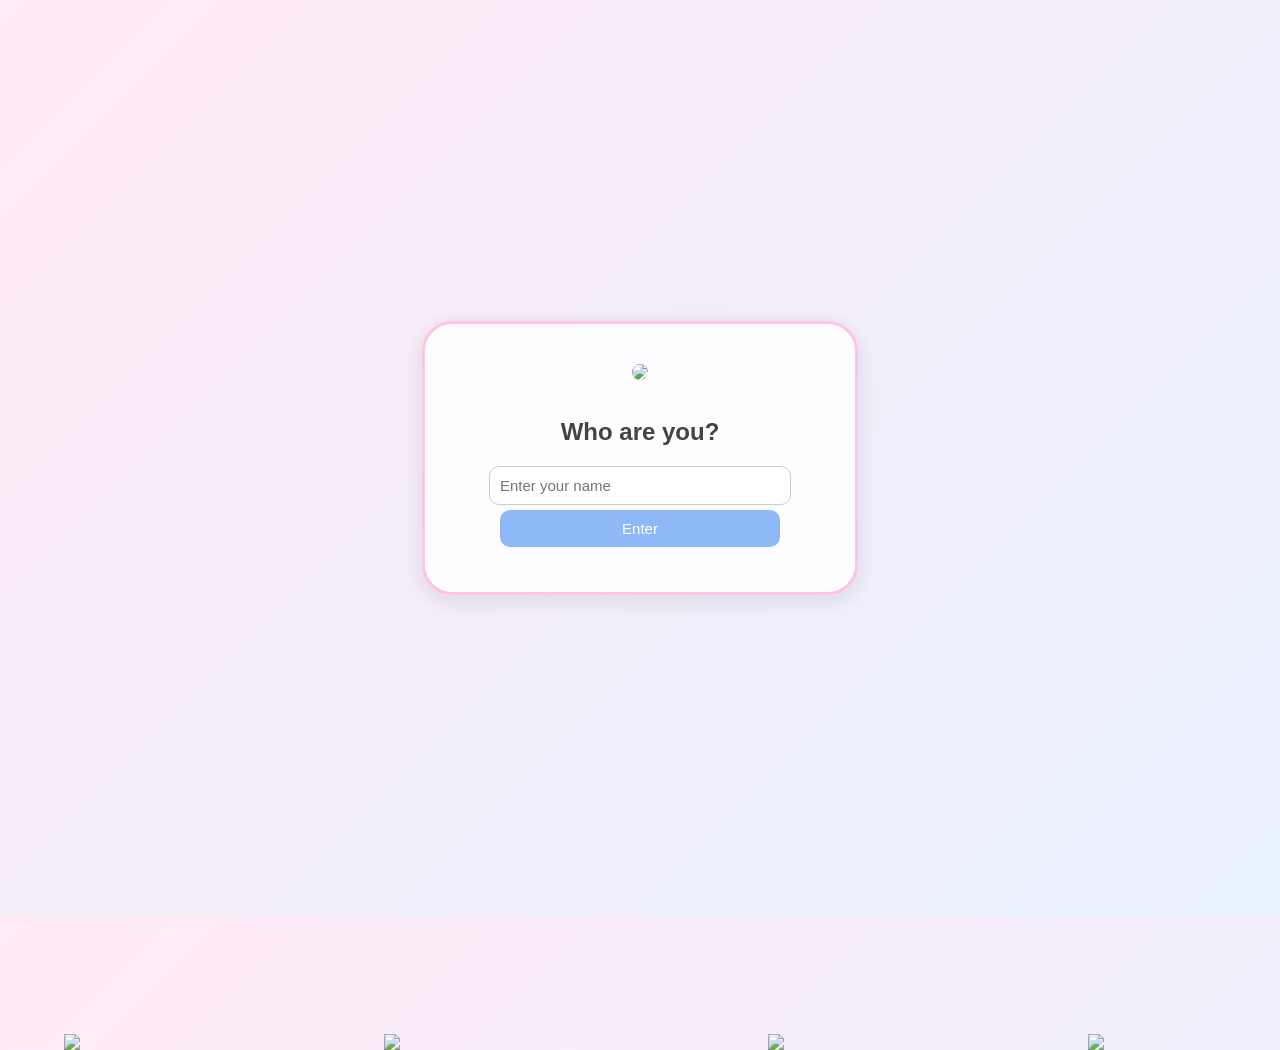
==== page1.html @ cdf1d457 "Add files via upload" ====
<!DOCTYPE html>
<html lang="en">
<head>
<meta charset="UTF-8">
<meta name="viewport" content="width=device-width, initial-scale=1.0">
<title>Snoopy Date Invite 💕</title>
<style>
  body {
    background: linear-gradient(135deg, #ffeaf5, #e8f2ff);
    font-family: "Comic Sans MS", "Poppins", sans-serif;
    display: flex;
    justify-content: center;
    align-items: center;
    height: 100vh;
    overflow: hidden;
  }

  #container {
    background: #ffffffd9;
    padding: 40px;
    border-radius: 30px;
    box-shadow: 0 5px 25px rgba(0, 0, 0, 0.1);
    width: 350px;
    text-align: center;
    position: relative;
    border: 3px solid #ffc4e3;
  }

  h2 {
    margin-bottom: 10px;
    color: #444;
  }

  p {
    color: #555;
  }

  input, select, button {
    padding: 10px;
    margin-top: 10px;
    border-radius: 10px;
    border: 1px solid #ccc;
    width: 80%;
    font-size: 15px;
  }

  button {
    cursor: pointer;
    border: none;
    margin: 5px;
    color: white;
    transition: 0.3s;
  }

  .next { background-color: #8fb8f9; }
  .cancel { background-color: #ff7b9c; }
  .next:hover { background-color: #6c9bf0; }
  .cancel:hover { background-color: #e46883; }

  .gif {
    width: 200px;
    height: auto;
    border-radius: 15px;
    margin-bottom: 15px;
  }

  /* floating big playful snoopy */
  .floating-snoopy {
    position: absolute;
    bottom: -150px;
    animation: float 8s infinite linear;
    width: 150px;
    opacity: 0.9;
  }

  .floating-snoopy:nth-child(1) { left: 5%; animation-delay: 0s; }
  .floating-snoopy:nth-child(2) { left: 30%; animation-delay: 2s; }
  .floating-snoopy:nth-child(3) { left: 60%; animation-delay: 4s; }
  .floating-snoopy:nth-child(4) { left: 85%; animation-delay: 6s; }

  @keyframes float {
    0% { bottom: -150px; transform: rotate(0deg); }
    50% { bottom: 350px; transform: rotate(10deg); }
    100% { bottom: -150px; transform: rotate(0deg); }
  }

  .success {
    color: #4caf50;
    font-weight: bold;
  }
</style>
</head>
<body>

<!-- floating snoopy -->
<img src="https://media.tenor.com/X9aPVD1oSmgAAAAM/snoopy-dance.gif" class="floating-snoopy">
<img src="https://media.tenor.com/X9aPVD1oSmgAAAAM/snoopy-dance.gif" class="floating-snoopy">
<img src="https://media.tenor.com/X9aPVD1oSmgAAAAM/snoopy-dance.gif" class="floating-snoopy">
<img src="https://media.tenor.com/X9aPVD1oSmgAAAAM/snoopy-dance.gif" class="floating-snoopy">

<div id="container">
  <img src="https://media.tenor.com/FyZ0UwMz2a0AAAAM/snoopy-cry.gif" class="gif">
  <h2>Who are you?</h2>
  <input type="text" id="name" placeholder="Enter your name">
  <br>
  <button class="next" onclick="nextStep1()">Enter</button>
</div>

<script>
  let userName = "", dateType = "", place = "", time = "";

  function nextStep1() {
    userName = document.getElementById('name').value.trim();
    if (userName === "") return alert("Please enter your name!");
    if (userName.toLowerCase() !== "jeanel") {
      alert("Hmm... that’s not Jeanel 🫢 try again!");
      return;
    }

    document.getElementById('container').innerHTML = `
      <img src="https://media.tenor.com/Xi2V-KJpTbAAAAAM/snoopy-heart.gif" class="gif">
      <h2>It's YOU, ${userName}! 💖</h2>
      <p>Would you like to go on a date with me?</p>
      <button class="next" onclick="startDate()">Yes 💞</button>
      <button class="cancel" onclick="yearnerMode()">No 💔</button>
    `;
  }

  function startDate() {
    document.getElementById('container').innerHTML = `
      <img src="https://media.tenor.com/VfX9HgR-yJwAAAAM/snoopy-love.gif" class="gif">
      <h2>Yay! 💕</h2>
      <p>What type of date do you prefer?</p>
      <select id="dateType">
        <option value="">Choose a type</option>
        <option>Movie Date 🍿</option>
        <option>Coffee Date ☕</option>
        <option>Walk in the Park 🌳</option>
        <option>Home Chill 🏡</option>
      </select><br>
      <button class="next" onclick="nextStep2()">Next</button>
      <button class="cancel" onclick="reload()">Cancel</button>
    `;
  }

  function nextStep2() {
    dateType = document.getElementById('dateType').value;
    if(!dateType) return alert("Please choose a date type!");
    document.getElementById('container').innerHTML = `
      <img src="https://media.tenor.com/znSKXTVYeYMAAAAM/snoopy-cute.gif" class="gif">
      <h2>Ooh nice choice! ✨</h2>
      <p>Where would you like to hang out?</p>
      <input type="text" id="place" placeholder="Enter a place"><br>
      <button class="next" onclick="nextStep3()">Next</button>
      <button class="cancel" onclick="reload()">Cancel</button>
    `;
  }

  function nextStep3() {
    place = document.getElementById('place').value;
    if(place.trim() === "") return alert("Please enter a place!");
    document.getElementById('container').innerHTML = `
      <img src="https://media.tenor.com/5WWQHXy7cy4AAAAM/snoopy-dog.gif" class="gif">
      <h2>Timing is everything! ⏰</h2>
      <p>What time should we meet at ${place}?</p>
      <select id="time">
        <option value="">Select a time</option>
        <option>Morning 🌅</option>
        <option>Afternoon 🌞</option>
        <option>Evening 🌙</option>
      </select><br>
      <button class="next" onclick="nextStep4()">Finish</button>
      <button class="cancel" onclick="reload()">Cancel</button>
    `;
  }

  function nextStep4() {
    time = document.getElementById('time').value;
    if(!time) return alert("Please select a time!");
    document.getElementById('container').innerHTML = `
      <img src="https://media.tenor.com/wyx9nK3r2twAAAAM/snoopy-party.gif" class="gif">
      <h2 class="success">YAAAY! It's a Date! 🎉</h2>
      <p>Can’t wait to see you at <b>${place}</b> during the <b>${time}</b>! 💕</p>
      <p>You're purr-fect 🐾</p>
      <button class="next" onclick="reload()">Aww 🥰</button>
    `;
  }

  function yearnerMode() {
    document.getElementById('container').innerHTML = `
      <img src="https://media.tenor.com/qQZnJ4g_mBMAAAAM/snoopy-sad.gif" class="gif">
      <h2>😭 Please Jeanel... please... please... 😭</h2>
      <p>I’ll wait forever for you... 💔</p>
      <button class="next" onclick="startDate()">Okay fine 😳</button>
      <button class="cancel" onclick="keepBegging()">Still no 💔</button>
    `;
  }

  function keepBegging() {
    document.getElementById('container').innerHTML = `
      <img src="https://media.tenor.com/R8imKB9gA2IAAAAM/snoopy-crying.gif" class="gif">
      <h2>🥺 Jeanel pleaseeeeee... just one chance 😩</h2>
      <p>I’m on my knees 😭💘</p>
      <button class="next" onclick="startDate()">Fine... just stop crying 😅</button>
      <button class="cancel" onclick="yearnerMode()">Keep begging 😭</button>
    `;
  }

  function reload() {
    location.reload();
  }
</script>

</body>
</html>
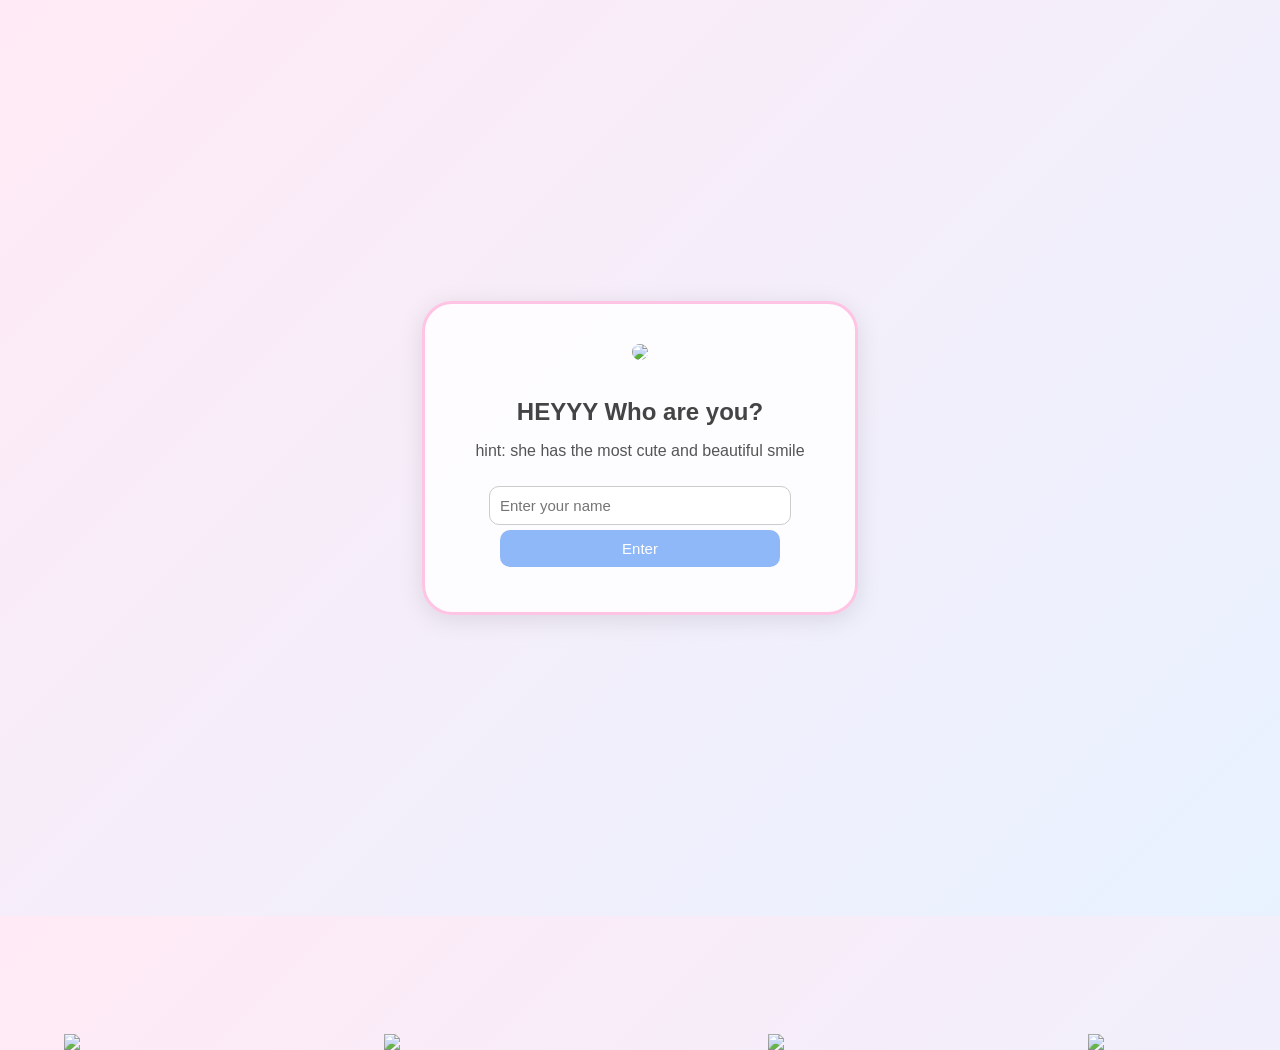
==== commit e7770b44: "Add files via upload" ====
--- a/page1.html
+++ b/page1.html
@@ -3,7 +3,7 @@
 <head>
 <meta charset="UTF-8">
 <meta name="viewport" content="width=device-width, initial-scale=1.0">
-<title>Snoopy Date Invite 💕</title>
+<title>Animal Date Invite 💕</title>
 <style>
   body {
     background: linear-gradient(135deg, #ffeaf5, #e8f2ff);
@@ -14,7 +14,6 @@
     height: 100vh;
     overflow: hidden;
   }
-
   #container {
     background: #ffffffd9;
     padding: 40px;
@@ -25,16 +24,8 @@
     position: relative;
     border: 3px solid #ffc4e3;
   }
-
-  h2 {
-    margin-bottom: 10px;
-    color: #444;
-  }
-
-  p {
-    color: #555;
-  }
-
+  h2 { margin-bottom: 10px; color: #444; }
+  p { color: #555; }
   input, select, button {
     padding: 10px;
     margin-top: 10px;
@@ -43,7 +34,6 @@
     width: 80%;
     font-size: 15px;
   }
-
   button {
     cursor: pointer;
     border: none;
@@ -51,165 +41,158 @@
     color: white;
     transition: 0.3s;
   }
-
   .next { background-color: #8fb8f9; }
   .cancel { background-color: #ff7b9c; }
   .next:hover { background-color: #6c9bf0; }
   .cancel:hover { background-color: #e46883; }
-
   .gif {
     width: 200px;
     height: auto;
     border-radius: 15px;
     margin-bottom: 15px;
   }
-
-  /* floating big playful snoopy */
-  .floating-snoopy {
+  .floating-animal {
     position: absolute;
     bottom: -150px;
     animation: float 8s infinite linear;
     width: 150px;
     opacity: 0.9;
   }
-
-  .floating-snoopy:nth-child(1) { left: 5%; animation-delay: 0s; }
-  .floating-snoopy:nth-child(2) { left: 30%; animation-delay: 2s; }
-  .floating-snoopy:nth-child(3) { left: 60%; animation-delay: 4s; }
-  .floating-snoopy:nth-child(4) { left: 85%; animation-delay: 6s; }
-
+  .floating-animal:nth-child(1) { left: 5%; animation-delay: 0s; }
+  .floating-animal:nth-child(2) { left: 30%; animation-delay: 2s; }
+  .floating-animal:nth-child(3) { left: 60%; animation-delay: 4s; }
+  .floating-animal:nth-child(4) { left: 85%; animation-delay: 6s; }
   @keyframes float {
     0% { bottom: -150px; transform: rotate(0deg); }
     50% { bottom: 350px; transform: rotate(10deg); }
     100% { bottom: -150px; transform: rotate(0deg); }
   }
-
-  .success {
-    color: #4caf50;
-    font-weight: bold;
-  }
+  .success { color: #4caf50; font-weight: bold; }
 </style>
 </head>
 <body>
 
-<!-- floating snoopy -->
-<img src="https://media.tenor.com/X9aPVD1oSmgAAAAM/snoopy-dance.gif" class="floating-snoopy">
-<img src="https://media.tenor.com/X9aPVD1oSmgAAAAM/snoopy-dance.gif" class="floating-snoopy">
-<img src="https://media.tenor.com/X9aPVD1oSmgAAAAM/snoopy-dance.gif" class="floating-snoopy">
-<img src="https://media.tenor.com/X9aPVD1oSmgAAAAM/snoopy-dance.gif" class="floating-snoopy">
+<!-- floating animals -->
+<img src="https://media.giphy.com/media/3oriO0OEd9QIDdllqo/giphy.gif" class="floating-animal">
+<img src="https://media.giphy.com/media/3oriO0OEd9QIDdllqo/giphy.gif" class="floating-animal">
+<img src="https://media.giphy.com/media/3oriO0OEd9QIDdllqo/giphy.gif" class="floating-animal">
+<img src="https://media.giphy.com/media/3oriO0OEd9QIDdllqo/giphy.gif" class="floating-animal">
 
 <div id="container">
-  <img src="https://media.tenor.com/FyZ0UwMz2a0AAAAM/snoopy-cry.gif" class="gif">
-  <h2>Who are you?</h2>
+  <img src="https://media.giphy.com/media/3oriO0OEd9QIDdllqo/giphy.gif" class="gif">
+  <h2>HEYYY Who are you?</h2>
+  <p>hint: she has the most cute and beautiful smile</p>
   <input type="text" id="name" placeholder="Enter your name">
   <br>
   <button class="next" onclick="nextStep1()">Enter</button>
 </div>
 
 <script>
-  let userName = "", dateType = "", place = "", time = "";
+let userName="", dateType="", place="", time="";
 
-  function nextStep1() {
-    userName = document.getElementById('name').value.trim();
-    if (userName === "") return alert("Please enter your name!");
-    if (userName.toLowerCase() !== "jeanel") {
-      alert("Hmm... that’s not Jeanel 🫢 try again!");
-      return;
-    }
+function nextStep1() {
+  userName = document.getElementById('name').value.trim();
+  if(userName === "") return alert("Please enter your name!");
 
-    document.getElementById('container').innerHTML = `
-      <img src="https://media.tenor.com/Xi2V-KJpTbAAAAAM/snoopy-heart.gif" class="gif">
-      <h2>It's YOU, ${userName}! 💖</h2>
-      <p>Would you like to go on a date with me?</p>
-      <button class="next" onclick="startDate()">Yes 💞</button>
-      <button class="cancel" onclick="yearnerMode()">No 💔</button>
-    `;
+  // Allowed names, lowercase-insensitive
+  const allowedNames = ["cuanzon", "de guzman", "princess", "jeanel"];
+  if(!allowedNames.includes(userName.toLowerCase())) {
+    alert("HMMMMM YOU'RE NOT HER!! 'try again!😠");
+    return;
   }
 
-  function startDate() {
-    document.getElementById('container').innerHTML = `
-      <img src="https://media.tenor.com/VfX9HgR-yJwAAAAM/snoopy-love.gif" class="gif">
-      <h2>Yay! 💕</h2>
-      <p>What type of date do you prefer?</p>
-      <select id="dateType">
-        <option value="">Choose a type</option>
-        <option>Movie Date 🍿</option>
-        <option>Coffee Date ☕</option>
-        <option>Walk in the Park 🌳</option>
-        <option>Home Chill 🏡</option>
-      </select><br>
-      <button class="next" onclick="nextStep2()">Next</button>
-      <button class="cancel" onclick="reload()">Cancel</button>
-    `;
-  }
+  document.getElementById('container').innerHTML = `
+    <img src="https://media.giphy.com/media/3oriO0OEd9QIDdllqo/giphy.gif" class="gif">
+    <h2>OMGGG HAIIIII It's YOU, ${userName}! 😜😜</h2>
+    <p>Would you like to go on a date with me?</p>
+    <button class="next" onclick="startDate()">YESSZZ</button>
+    <button class="cancel" onclick="yearnerMode()">NOOOO</button>
+  `;
+}
 
-  function nextStep2() {
-    dateType = document.getElementById('dateType').value;
-    if(!dateType) return alert("Please choose a date type!");
-    document.getElementById('container').innerHTML = `
-      <img src="https://media.tenor.com/znSKXTVYeYMAAAAM/snoopy-cute.gif" class="gif">
-      <h2>Ooh nice choice! ✨</h2>
-      <p>Where would you like to hang out?</p>
-      <input type="text" id="place" placeholder="Enter a place"><br>
-      <button class="next" onclick="nextStep3()">Next</button>
-      <button class="cancel" onclick="reload()">Cancel</button>
-    `;
-  }
+function startDate() {
+  document.getElementById('container').innerHTML = `
+    <img src="https://media.giphy.com/media/3oriO0OEd9QIDdllqo/giphy.gif" class="gif">
+    <h2>BWHEHEHE YAY! 💕</h2>
+    <p>What type of date do you prefer?</p>
+    <select id="dateType">
+      <option value="">Choose a type</option>
+      <option>MOVIE DATE</option>
+      <option>MALL DATE</option>
+      <option>COFFEE DATE</option>
+      <option>FAST FOOD</option>
+      <option>CHILL AT HOME</option>
+    </select><br>
+    <button class="next" onclick="nextStep2()">Next</button>
+    <button class="cancel" onclick="reload()">Cancel</button>
+  `;
+}
 
-  function nextStep3() {
-    place = document.getElementById('place').value;
-    if(place.trim() === "") return alert("Please enter a place!");
-    document.getElementById('container').innerHTML = `
-      <img src="https://media.tenor.com/5WWQHXy7cy4AAAAM/snoopy-dog.gif" class="gif">
-      <h2>Timing is everything! ⏰</h2>
-      <p>What time should we meet at ${place}?</p>
-      <select id="time">
-        <option value="">Select a time</option>
-        <option>Morning 🌅</option>
-        <option>Afternoon 🌞</option>
-        <option>Evening 🌙</option>
-      </select><br>
-      <button class="next" onclick="nextStep4()">Finish</button>
-      <button class="cancel" onclick="reload()">Cancel</button>
-    `;
-  }
+function nextStep2() {
+  dateType=document.getElementById('dateType').value;
+  if(!dateType) return alert("Please choose a date type!");
+  document.getElementById('container').innerHTML = `
+    <img src="https://media.giphy.com/media/3oriO0OEd9QIDdllqo/giphy.gif" class="gif">
+    <h2>OHHHH LOVETTTT!!</h2>
+    <p>Where would you like to hang out hm?</p>
+    <input type="text" id="place" placeholder="Enter a place"><br>
+    <button class="next" onclick="nextStep3()">Next</button>
+    <button class="cancel" onclick="reload()">Cancel</button>
+  `;
+}
 
-  function nextStep4() {
-    time = document.getElementById('time').value;
-    if(!time) return alert("Please select a time!");
-    document.getElementById('container').innerHTML = `
-      <img src="https://media.tenor.com/wyx9nK3r2twAAAAM/snoopy-party.gif" class="gif">
-      <h2 class="success">YAAAY! It's a Date! 🎉</h2>
-      <p>Can’t wait to see you at <b>${place}</b> during the <b>${time}</b>! 💕</p>
-      <p>You're purr-fect 🐾</p>
-      <button class="next" onclick="reload()">Aww 🥰</button>
-    `;
-  }
+function nextStep3() {
+  place=document.getElementById('place').value;
+  if(place.trim()==="") return alert("Please enter a place!");
+  document.getElementById('container').innerHTML = `
+    <img src="https://media.giphy.com/media/3oriO0OEd9QIDdllqo/giphy.gif" class="gif">
+    <h2>WHAT TIME;>></h2>
+    <p>What time should we meet at ${place}?:)</p>
+    <select id="time">
+      <option value="">Select a time</option>
+      <option>Morning</option>
+      <option>Afternoon</option>
+      <option>Evening</option>
+      <option>NOW??? 😍</option>
+    </select><br>
+    <button class="next" onclick="nextStep4()">Finish</button>
+    <button class="cancel" onclick="reload()">Cancel</button>
+  `;
+}
 
-  function yearnerMode() {
-    document.getElementById('container').innerHTML = `
-      <img src="https://media.tenor.com/qQZnJ4g_mBMAAAAM/snoopy-sad.gif" class="gif">
-      <h2>😭 Please Jeanel... please... please... 😭</h2>
-      <p>I’ll wait forever for you... 💔</p>
-      <button class="next" onclick="startDate()">Okay fine 😳</button>
-      <button class="cancel" onclick="keepBegging()">Still no 💔</button>
-    `;
-  }
+function nextStep4() {
+  time=document.getElementById('time').value;
+  if(!time) return alert("Please select a time!");
+  document.getElementById('container').innerHTML = `
+    <img src="https://media.giphy.com/media/3oriO0OEd9QIDdllqo/giphy.gif" class="gif">
+    <h2 class="success">YAAAY I WILL BE ABLE TO SEE YOU! It's a Date!</h2>
+    <p>Can’t wait to see you at <b>${place}</b> during the <b>${time}</b>! 💕</p>
+    <p>ROARRRRRRR! 🦖</p>
+    <button class="next" onclick="reload()">CYAHHH 😝</button>
+  `;
+}
 
-  function keepBegging() {
-    document.getElementById('container').innerHTML = `
-      <img src="https://media.tenor.com/R8imKB9gA2IAAAAM/snoopy-crying.gif" class="gif">
-      <h2>🥺 Jeanel pleaseeeeee... just one chance 😩</h2>
-      <p>I’m on my knees 😭💘</p>
-      <button class="next" onclick="startDate()">Fine... just stop crying 😅</button>
-      <button class="cancel" onclick="yearnerMode()">Keep begging 😭</button>
-    `;
-  }
+function yearnerMode() {
+  document.getElementById('container').innerHTML = `
+    <img src="https://media.giphy.com/media/3oriO0OEd9QIDdllqo/giphy.gif" class="gif">
+    <h2> LUH!!!!</h2>
+    <p>PWEASEEEEEE ME BEGGING💔</p>
+    <button class="next" onclick="startDate()">FINEEE😍😍😍</button>
+    <button class="cancel" onclick="keepBegging()">NO 💔</button>
+  `;
+}
 
-  function reload() {
-    location.reload();
-  }
+function keepBegging() {
+  document.getElementById('container').innerHTML = `
+    <img src="https://media.giphy.com/media/3oriO0OEd9QIDdllqo/giphy.gif" class="gif">
+    <h2>PLEASEEEE PLEASEEE ME BEGGING</h2>
+    <p>TURNING YEARNING MODE ON</p>
+    <button class="next" onclick="startDate()">FINENFINEFINE</button>
+    <button class="cancel" onclick="yearnerMode()">I WILL KEEP BEGGING</button>
+  `;
+}
+
+function reload() { location.reload(); }
 </script>
-
 </body>
 </html>
